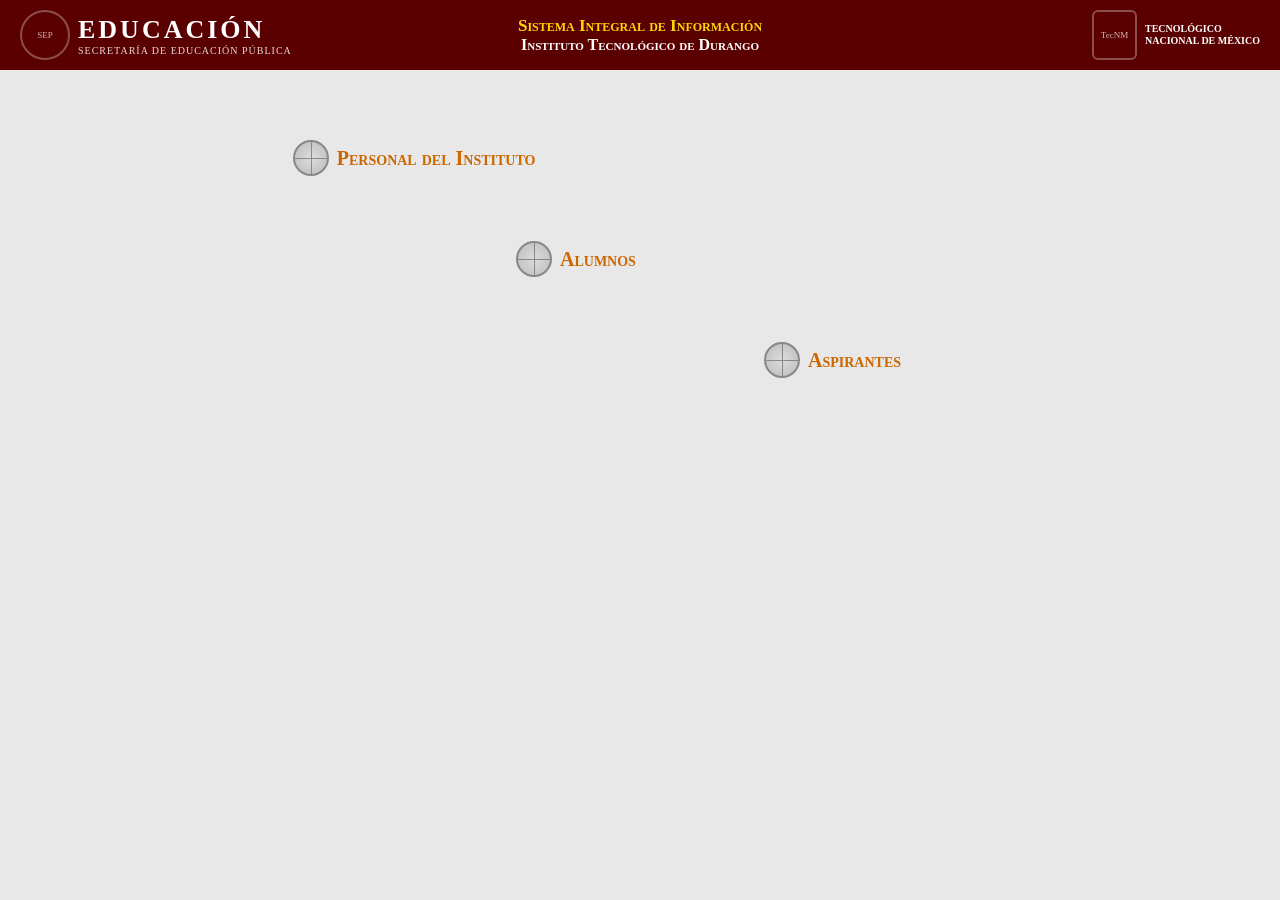
==== index.html @ dcbad538 "Initial commit: SIIT portal replica Static HTML/CSS/JS visual prototype of the Instituto Tecnologico" ====
<!DOCTYPE html>
<html lang="es">
<head>
    <meta charset="UTF-8">
    <meta name="viewport" content="width=device-width, initial-scale=1.0">
    <title>SIIT - Sistema Integral de Información</title>
    <link rel="stylesheet" href="css/styles.css">
</head>
<body>
    <!-- Header -->
    <div class="header">
        <div class="header-logo-left">
            <div class="logo-sep">SEP</div>
            <div>
                <span class="educacion">EDUCACIÓN</span>
                <span class="sep-sub">SECRETARÍA DE EDUCACIÓN PÚBLICA</span>
            </div>
        </div>
        <div class="header-center">
            <span class="sii-title">Sistema Integral de Información</span><br>
            <span class="instituto">Instituto Tecnológico de Durango</span>
        </div>
        <div class="header-logo-right">
            <div class="logo-tecnm">TecNM</div>
            <div class="logo-text-right">TECNOLÓGICO<br>NACIONAL DE MÉXICO</div>
        </div>
    </div>

    <!-- Landing Body -->
    <div class="landing-body">
        <!-- Personal del Instituto -->
        <div class="link-personal">
            <a href="#" class="landing-link" onclick="return false;">
                <span class="globe-icon"></span>
                <span class="link-text">Personal del Instituto</span>
            </a>
        </div>

        <!-- Alumnos -->
        <div class="link-alumnos">
            <a href="#" class="landing-link" id="link-alumnos">
                <span class="globe-icon"></span>
                <span class="link-text">Alumnos</span>
            </a>
        </div>

        <!-- Aspirantes -->
        <div class="link-aspirantes">
            <a href="#" class="landing-link" onclick="return false;">
                <span class="globe-icon"></span>
                <span class="link-text">Aspirantes</span>
            </a>
        </div>

        <!-- Login Form (hidden by default) -->
        <div class="login-container" id="login-container">
            <div class="login-title">Autentificación para acceso al sistema</div>
            <div class="login-subtitle">Introduce los datos correspondientes:</div>
            <form id="login-form">
                <table class="login-table">
                    <tr>
                        <td class="lbl">No. de Control:</td>
                        <td><input type="text" name="control" autocomplete="off"></td>
                    </tr>
                    <tr>
                        <td class="lbl">NIP:</td>
                        <td><input type="password" name="nip" autocomplete="off"></td>
                    </tr>
                </table>
                <button type="submit" class="btn-acceso">Acceso</button>
            </form>
        </div>
    </div>

    <script src="js/main.js"></script>
</body>
</html>
---- css/styles.css ----
/* ===== SIIT Portal Replica - Shared Styles ===== */
* { margin: 0; padding: 0; box-sizing: border-box; }

body {
    background: #E8E8E8;
    font-family: 'Times New Roman', Times, serif;
    font-size: 14px;
    color: #000;
}

/* ===== HEADER ===== */
.header {
    background: #5B0000;
    color: #fff;
    display: flex;
    align-items: center;
    justify-content: center;
    padding: 8px 20px;
    min-height: 70px;
    position: relative;
}

.header-logo-left {
    position: absolute;
    left: 20px;
    display: flex;
    align-items: center;
    gap: 8px;
}

.header-logo-right {
    position: absolute;
    right: 20px;
    display: flex;
    align-items: center;
    gap: 8px;
}

.header-center {
    text-align: center;
}

.header .educacion {
    font-size: 26px;
    font-weight: bold;
    letter-spacing: 3px;
    color: #fff;
}

.header .sep-sub {
    font-size: 10px;
    letter-spacing: 1px;
    color: rgba(255,255,255,0.85);
    display: block;
}

.header .sii-title {
    font-variant: small-caps;
    font-size: 17px;
    font-weight: bold;
    color: #FFD700;
}

.header .instituto {
    font-variant: small-caps;
    font-size: 16px;
    font-weight: bold;
    color: #fff;
}

.header .portal {
    font-variant: small-caps;
    font-size: 13px;
    color: rgba(255,255,255,0.9);
}

/* Logo placeholders */
.logo-sep {
    width: 50px;
    height: 50px;
    border: 2px solid rgba(255,255,255,0.3);
    border-radius: 50%;
    display: flex;
    align-items: center;
    justify-content: center;
    font-size: 9px;
    color: rgba(255,255,255,0.7);
    text-align: center;
    flex-shrink: 0;
}

.logo-tecnm {
    width: 45px;
    height: 50px;
    border: 2px solid rgba(255,255,255,0.3);
    border-radius: 6px;
    display: flex;
    align-items: center;
    justify-content: center;
    font-size: 9px;
    color: rgba(255,255,255,0.7);
    text-align: center;
    flex-shrink: 0;
}

.logo-text-right {
    font-size: 10px;
    color: #fff;
    text-align: left;
    line-height: 1.2;
    font-weight: bold;
}

/* ===== NAV BAR ===== */
.nav {
    background: #E0E0E0;
    border-bottom: 2px solid #999;
    border-top: 1px solid #BBB;
    padding: 5px 10px;
    text-align: center;
    font-size: 13px;
}

.nav a {
    color: #000;
    text-decoration: underline;
    font-variant: small-caps;
    font-weight: bold;
    font-size: 13px;
}

.nav a:hover {
    color: #5B0000;
}

.nav-sep {
    color: #666;
    margin: 0 6px;
    font-weight: bold;
}

/* ===== LANDING PAGE ===== */
.landing-body {
    min-height: calc(100vh - 78px);
    padding: 40px 20px;
}

.landing-link {
    display: inline-flex;
    align-items: center;
    gap: 8px;
    cursor: pointer;
    text-decoration: none;
    margin-bottom: 15px;
}

.landing-link:hover .link-text { text-decoration: underline; }

.link-text {
    color: #CC6600;
    font-size: 20px;
    font-weight: bold;
    font-variant: small-caps;
}

.link-personal { margin-left: 22%; margin-top: 30px; }
.link-alumnos { margin-left: 40%; margin-top: 50px; }
.link-aspirantes { margin-left: 60%; margin-top: 50px; }

/* Globe icon */
.globe-icon {
    display: inline-block;
    width: 36px;
    height: 36px;
    border: 2px solid #888;
    border-radius: 50%;
    position: relative;
    background: radial-gradient(ellipse at center, #DDD 0%, #BBB 100%);
}
.globe-icon::before {
    content: '';
    position: absolute;
    top: 50%;
    left: 0;
    right: 0;
    border-top: 1px solid #888;
}
.globe-icon::after {
    content: '';
    position: absolute;
    left: 50%;
    top: 0;
    bottom: 0;
    border-left: 1px solid #888;
}

/* ===== LOGIN FORM ===== */
.login-container {
    display: none;
    width: 460px;
    margin: 30px auto 0;
    border: 1px solid #999;
    background: #F0F0F0;
}

.login-container.active { display: block; }

.login-title {
    background: #5B0000;
    color: #fff;
    padding: 5px 10px;
    font-variant: small-caps;
    font-weight: bold;
    font-size: 14px;
    text-align: center;
}

.login-subtitle {
    background: #CCC;
    padding: 4px;
    text-align: center;
    font-size: 13px;
    border-bottom: 1px solid #999;
}

.login-table {
    width: 100%;
    border-collapse: collapse;
}

.login-table td {
    padding: 4px 8px;
    border: 1px solid #999;
}

.login-table .lbl {
    background: #5B0000;
    color: #fff;
    font-weight: bold;
    font-variant: small-caps;
    width: 160px;
    font-size: 13px;
}

.login-table input {
    width: 100%;
    padding: 3px 4px;
    border: 1px solid #AAA;
    font-family: 'Times New Roman', serif;
    font-size: 14px;
}

.btn-acceso {
    display: block;
    margin: 10px auto;
    padding: 4px 20px;
    font-weight: bold;
    cursor: pointer;
    border: 2px outset #ccc;
    background: #E0E0E0;
    font-family: 'Times New Roman', serif;
    font-size: 14px;
}

.btn-acceso:active { border-style: inset; }

/* ===== CONTENT ===== */
.content {
    padding: 15px 20px;
    max-width: 1100px;
    margin: 0 auto;
}

.content-wide {
    padding: 10px 15px;
}

/* ===== STUDENT INFO TABLE ===== */
.student-info {
    width: 100%;
    border-collapse: collapse;
    margin-bottom: 8px;
}

.student-info th {
    background: #800000;
    color: #fff;
    padding: 3px 8px;
    border: 1px solid #555;
    font-variant: small-caps;
    font-size: 12px;
    text-align: center;
}

.student-info td {
    background: #F0F0F0;
    padding: 3px 8px;
    border: 1px solid #999;
    font-size: 12px;
    text-align: center;
}

/* ===== DATA TABLE ===== */
.data-table {
    width: 100%;
    border-collapse: collapse;
    margin: 8px 0;
}

.data-table th {
    background: #800000;
    color: #fff;
    padding: 3px 6px;
    border: 1px solid #555;
    font-variant: small-caps;
    font-size: 12px;
    text-align: center;
}

.data-table td {
    padding: 2px 6px;
    border: 1px solid #999;
    font-size: 12px;
    background: #F5F5F5;
}

.data-table .period-header {
    background: #CCC;
    font-weight: bold;
    text-align: center;
    font-size: 13px;
    border: 1px solid #999;
}

.data-table .subtotal td {
    background: #E0E0E0;
    font-weight: bold;
    text-align: right;
}

/* ===== EVALUACIONES SUBHEADER ===== */
.eval-subheader {
    background: #F0F0F0;
    padding: 12px 20px;
    display: flex;
    align-items: center;
    justify-content: center;
    gap: 20px;
    border-bottom: 2px solid #999;
}

.eval-subheader .edu-large {
    font-size: 24px;
    font-weight: bold;
    letter-spacing: 2px;
    color: #000;
}

.eval-subheader .edu-sub {
    font-size: 9px;
    color: #333;
    display: block;
}

.eval-subheader .inst-text {
    font-variant: small-caps;
    font-weight: bold;
    font-size: 14px;
    text-align: center;
    line-height: 1.4;
}

.eval-logo {
    width: 50px;
    height: 50px;
    border: 2px solid #999;
    border-radius: 50%;
    display: flex;
    align-items: center;
    justify-content: center;
    font-size: 9px;
    color: #666;
    flex-shrink: 0;
}

/* ===== SUMMARY BOXES ===== */
.summary-row {
    display: flex;
    justify-content: center;
    margin: 8px 0;
    gap: 30px;
}

.summary-box {
    display: flex;
    border: 1px solid #666;
}

.summary-label {
    background: #800000;
    color: #fff;
    padding: 4px 10px;
    font-weight: bold;
    font-variant: small-caps;
    font-size: 12px;
    display: flex;
    align-items: center;
}

.summary-value {
    background: #DDD;
    padding: 4px 15px;
    font-weight: bold;
    font-size: 13px;
    display: flex;
    align-items: center;
}

/* ===== CURRICULUM GRID ===== */
.curriculum-grid {
    border-collapse: collapse;
    margin: 8px auto;
    font-size: 9px;
}

.curriculum-grid th {
    background: #800000;
    color: #fff;
    padding: 4px 2px;
    border: 1px solid #333;
    font-size: 10px;
    text-align: center;
    font-variant: small-caps;
    min-width: 105px;
    font-weight: bold;
}

.curriculum-grid td {
    border: 1px solid #444;
    padding: 2px 3px;
    text-align: center;
    vertical-align: middle;
    font-size: 8.5px;
    width: 105px;
    height: 50px;
    font-weight: bold;
    line-height: 1.2;
}

.curriculum-grid td.empty-cell {
    background: #E8E8E8;
    border: 1px solid #E8E8E8;
}

.cell-acreditado { background: #006600; color: #fff; }
.cell-cursando { background: #800000; color: #fff; }
.cell-sin-acreditar { background: #CCCC00; color: #000; }
.cell-especial { background: #000099; color: #fff; }
.cell-cur-rep { background: #996633; color: #fff; }
.cell-a-examen { background: #0066CC; color: #fff; }
.cell-ex-rep { background: #CC6699; color: #fff; }
.cell-positiva { background: #999999; color: #fff; }
.cell-no-permitida { background: #CC99CC; color: #000; }

/* Legend */
.legend {
    margin: 12px auto;
    text-align: center;
}

.legend h3 {
    font-variant: small-caps;
    color: #800000;
    margin-bottom: 6px;
    font-size: 14px;
}

.legend-table {
    margin: 0 auto;
    border-collapse: collapse;
}

.legend-table td {
    padding: 4px 8px;
    border: 2px solid #333;
    font-size: 10px;
    text-align: center;
    font-weight: bold;
    min-width: 90px;
}

/* ===== WELCOME / DASHBOARD ===== */
.welcome-title {
    text-align: center;
    font-variant: small-caps;
    font-size: 18px;
    font-weight: bold;
    margin: 12px 0 5px;
}

.welcome-info {
    text-align: center;
    font-size: 14px;
    margin: 3px 0;
    font-weight: bold;
}

.attention {
    color: #CC0000;
    font-weight: bold;
    text-align: center;
    margin: 8px 20px;
    font-size: 13px;
}

.attention span { text-decoration: underline; }

.suggestion {
    color: #008000;
    font-weight: bold;
    text-align: center;
    margin: 8px 20px;
    font-size: 14px;
    text-transform: uppercase;
}

.complaint-info {
    text-align: center;
    font-size: 13px;
    font-weight: bold;
    margin: 4px 20px;
    text-transform: uppercase;
}

/* ===== TITLES ===== */
.page-title {
    text-align: center;
    font-style: italic;
    font-variant: small-caps;
    font-size: 18px;
    font-weight: bold;
    margin: 12px 0;
}

.page-subtitle {
    text-align: center;
    font-style: italic;
    font-variant: small-caps;
    font-size: 16px;
    color: #800000;
    margin: 8px 0;
}

/* ===== INSCRIPCIONES FORM ===== */
.form-section {
    max-width: 700px;
    margin: 0 auto;
}

.form-section h2 {
    font-variant: small-caps;
    text-align: center;
    margin: 12px 0;
    font-size: 16px;
}

.form-section h3 {
    font-variant: small-caps;
    text-align: center;
    margin: 8px 0;
    color: #800000;
    font-size: 14px;
}

.form-table {
    width: 100%;
    border-collapse: collapse;
    margin: 8px 0;
}

.form-table th {
    background: #800000;
    color: #fff;
    padding: 3px 8px;
    border: 1px solid #555;
    font-variant: small-caps;
    font-size: 12px;
}

.form-table td {
    padding: 3px 8px;
    border: 1px solid #999;
    font-size: 12px;
    background: #F5F5F5;
    text-align: center;
}

.form-actions {
    text-align: center;
    margin: 12px 0;
}

.form-actions a {
    font-weight: bold;
    text-decoration: underline;
    color: #000;
    font-size: 14px;
    margin: 0 10px;
    cursor: pointer;
}

/* ===== CALIFICACIONES INFO ===== */
.cal-header {
    text-align: center;
    margin: 10px 0;
}

.cal-header h2 {
    font-variant: small-caps;
    font-size: 18px;
    margin-bottom: 8px;
}

.cal-header p {
    font-variant: small-caps;
    font-weight: bold;
    font-size: 13px;
    margin: 2px 0;
}

/* ===== SCHEDULE TABLE ===== */
.schedule-table {
    width: 100%;
    border-collapse: collapse;
    font-size: 11px;
}

.schedule-table th {
    background: #800000;
    color: #fff;
    padding: 3px 4px;
    border: 1px solid #555;
    font-variant: small-caps;
    font-size: 11px;
}

.schedule-table td {
    padding: 2px 4px;
    border: 1px solid #999;
    font-size: 10px;
    background: #F5F5F5;
    text-align: center;
    vertical-align: top;
}

.schedule-table .materia-cell {
    text-align: left;
    font-weight: bold;
    background: #EAEAEA;
    font-size: 10px;
}

.schedule-table .total-row td {
    font-weight: bold;
    background: #DDD;
    font-size: 12px;
}

/* ===== MISC ===== */
.disclaimer {
    text-align: center;
    color: #CC0000;
    font-size: 11px;
    font-style: italic;
    margin: 12px 0;
}

.btn {
    padding: 3px 18px;
    border: 2px outset #ccc;
    background: #E0E0E0;
    cursor: pointer;
    font-family: 'Times New Roman', serif;
    font-size: 13px;
    font-weight: bold;
}

.btn:active { border-style: inset; }

.text-center { text-align: center; }
.text-left { text-align: left; }
.text-right { text-align: right; }

hr.maroon {
    border: none;
    border-top: 2px solid #800000;
    margin: 8px 0;
}

select {
    font-family: 'Times New Roman', serif;
    font-size: 13px;
    padding: 2px;
}

input[type="text"] {
    font-family: 'Times New Roman', serif;
    font-size: 13px;
    padding: 2px 4px;
    border: 1px solid #AAA;
}
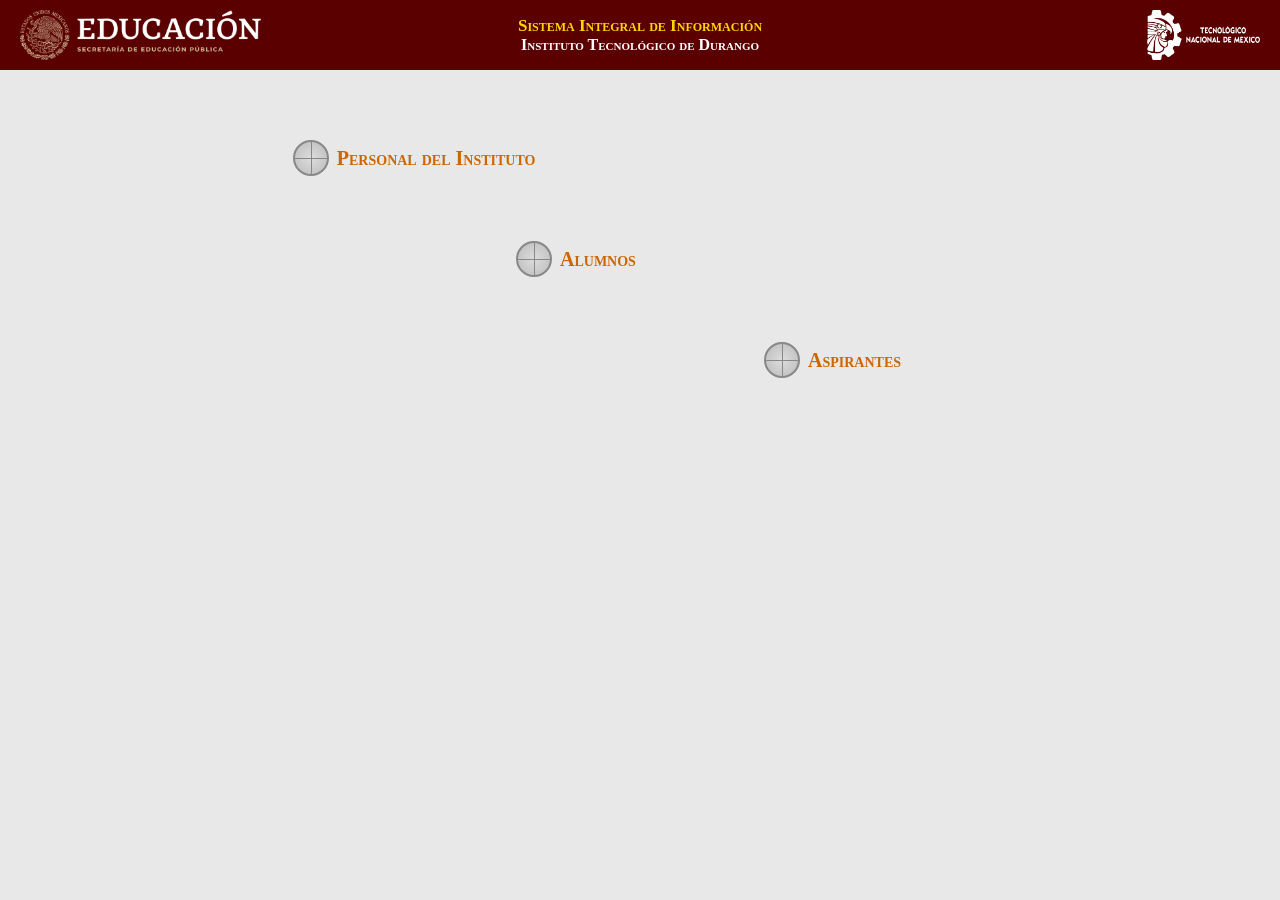
==== commit 9b7963d9: "Add SEP and TecNM logos to header across all pages Replaced text placeholder logos with actual sep-b" ====
--- a/index.html
+++ b/index.html
@@ -10,19 +10,14 @@
     <!-- Header -->
     <div class="header">
         <div class="header-logo-left">
-            <div class="logo-sep">SEP</div>
-            <div>
-                <span class="educacion">EDUCACIÓN</span>
-                <span class="sep-sub">SECRETARÍA DE EDUCACIÓN PÚBLICA</span>
-            </div>
+            <img class="logo-sep" src="Logos/sep-b.png" alt="SEP">
         </div>
         <div class="header-center">
             <span class="sii-title">Sistema Integral de Información</span><br>
             <span class="instituto">Instituto Tecnológico de Durango</span>
         </div>
         <div class="header-logo-right">
-            <div class="logo-tecnm">TecNM</div>
-            <div class="logo-text-right">TECNOLÓGICO<br>NACIONAL DE MÉXICO</div>
+            <img class="logo-tecnm" src="Logos/tecnm-b.png" alt="TecNM">
         </div>
     </div>
 
--- a/css/styles.css
+++ b/css/styles.css
@@ -74,32 +74,14 @@
     color: rgba(255,255,255,0.9);
 }
 
-/* Logo placeholders */
+/* Logo images */
 .logo-sep {
-    width: 50px;
     height: 50px;
-    border: 2px solid rgba(255,255,255,0.3);
-    border-radius: 50%;
-    display: flex;
-    align-items: center;
-    justify-content: center;
-    font-size: 9px;
-    color: rgba(255,255,255,0.7);
-    text-align: center;
     flex-shrink: 0;
 }
 
 .logo-tecnm {
-    width: 45px;
     height: 50px;
-    border: 2px solid rgba(255,255,255,0.3);
-    border-radius: 6px;
-    display: flex;
-    align-items: center;
-    justify-content: center;
-    font-size: 9px;
-    color: rgba(255,255,255,0.7);
-    text-align: center;
     flex-shrink: 0;
 }
 
@@ -371,15 +353,7 @@
 }
 
 .eval-logo {
-    width: 50px;
     height: 50px;
-    border: 2px solid #999;
-    border-radius: 50%;
-    display: flex;
-    align-items: center;
-    justify-content: center;
-    font-size: 9px;
-    color: #666;
     flex-shrink: 0;
 }
 
